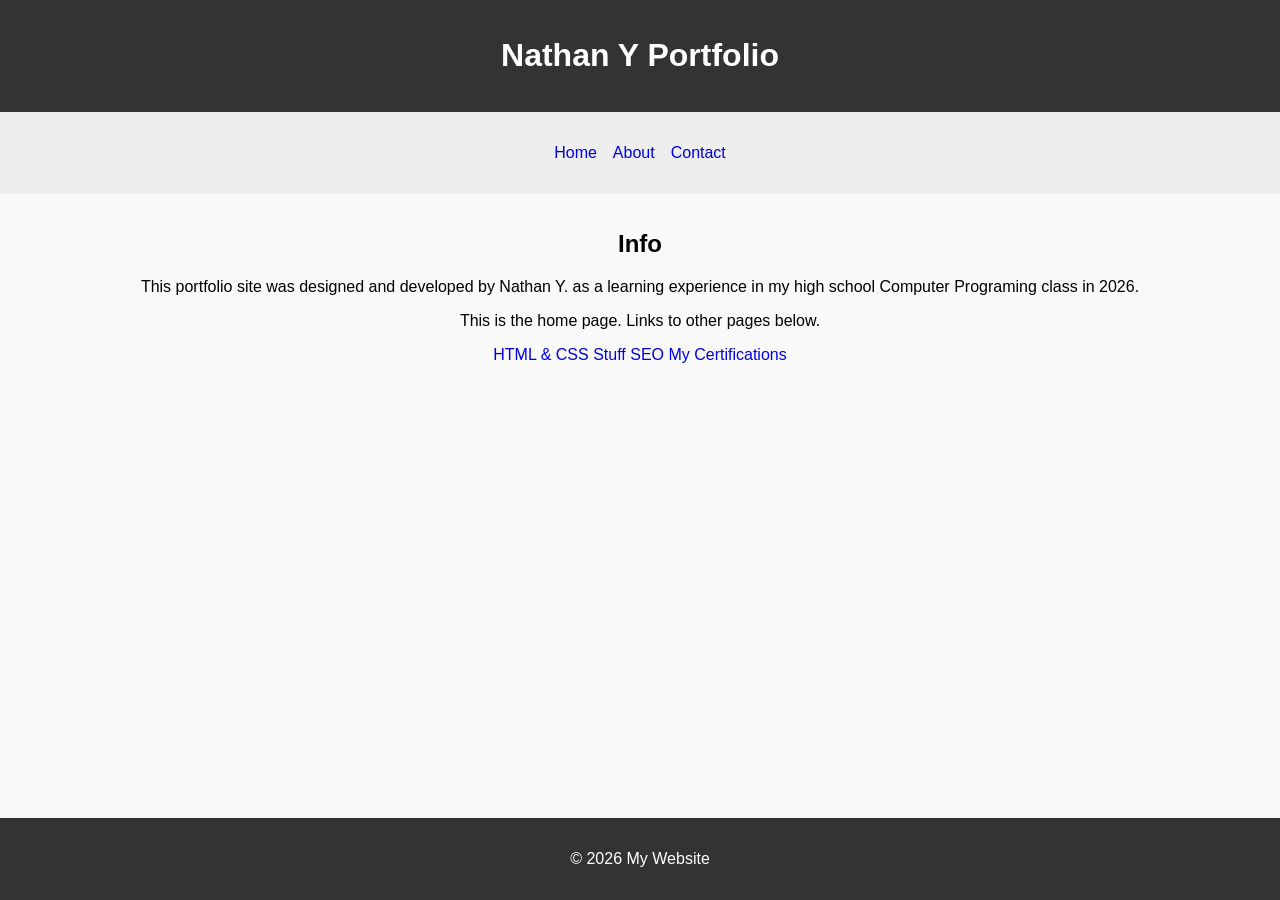
==== index.html @ 08422226 "Add files via upload" ====
<!DOCTYPE html>
<html lang="en">
<head>
    <meta charset="UTF-8">
    <meta name="viewport" content="width=device-width, initial-scale=1.0">
    <title>Nathan Y. Portfolio</title>
    <link rel="stylesheet" href="stylesheet.css">
    <meta name="keywords" content="portfolio, html, css, programming">
</head>
<body>
    <header class="banner">
        <h1>Nathan Y Portfolio</h1>
    </header>
    <nav class="navigation">
        <ul>
            <li><a href="#">Home</a></li>
            <li><a href="#">About</a></li>
            <li><a href="#">Contact</a></li>
        </ul>
    </nav>
    <main class="content">
        <h2>Info</h2>
        <p>This portfolio site was designed and developed by Nathan Y. as a learning experience in my high school Computer Programing class in 2026.</p>
	<p>This is the home page. Links to other pages below.</p>
	<a href="HTMLandCSSstuff.html" target="_blank">HTML & CSS Stuff</a>
	<a href="SEO.html" target="_blank">SEO</a>
	<a href="Certifications.html" target="_blank">My Certifications</a>
	
    </main>
    <footer class="footer">
        <p>&copy; 2026 My Website</p>
    </footer>
</body>
</html>
---- stylesheet.css ----
body {
    display: flex;
    flex-direction: column; /* Stacks children vertically */
    min-height: 100vh; /* Ensures the footer stays at the bottom */
    margin: 0;
    font-family: sans-serif;
}

header, nav, main, footer {
    padding: 1rem;
    text-align: center;
}

header {
    background-color: #333;
    color: white;
}

nav {
    background-color: #eee;
}

nav ul {
    list-style: none;
    padding: 0;
    display: flex; /* Aligns nav items horizontally */
    justify-content: center;
    gap: 1rem; /* Adds space between links */
}

main {
    flex-grow: 1; /* Makes the content area expand to fill available space */
    background-color: #f9f9f9;
}

footer {
    background-color: #333;
    color: white;
}

a {
text-decoration: none;
}

a:visited {
	color: green;
}

a:hover {
    background-color: yellow;
    color: blue;
    text-decoration: underline;
}

a:active {
	background-color: orange;
	color: maroon;
}
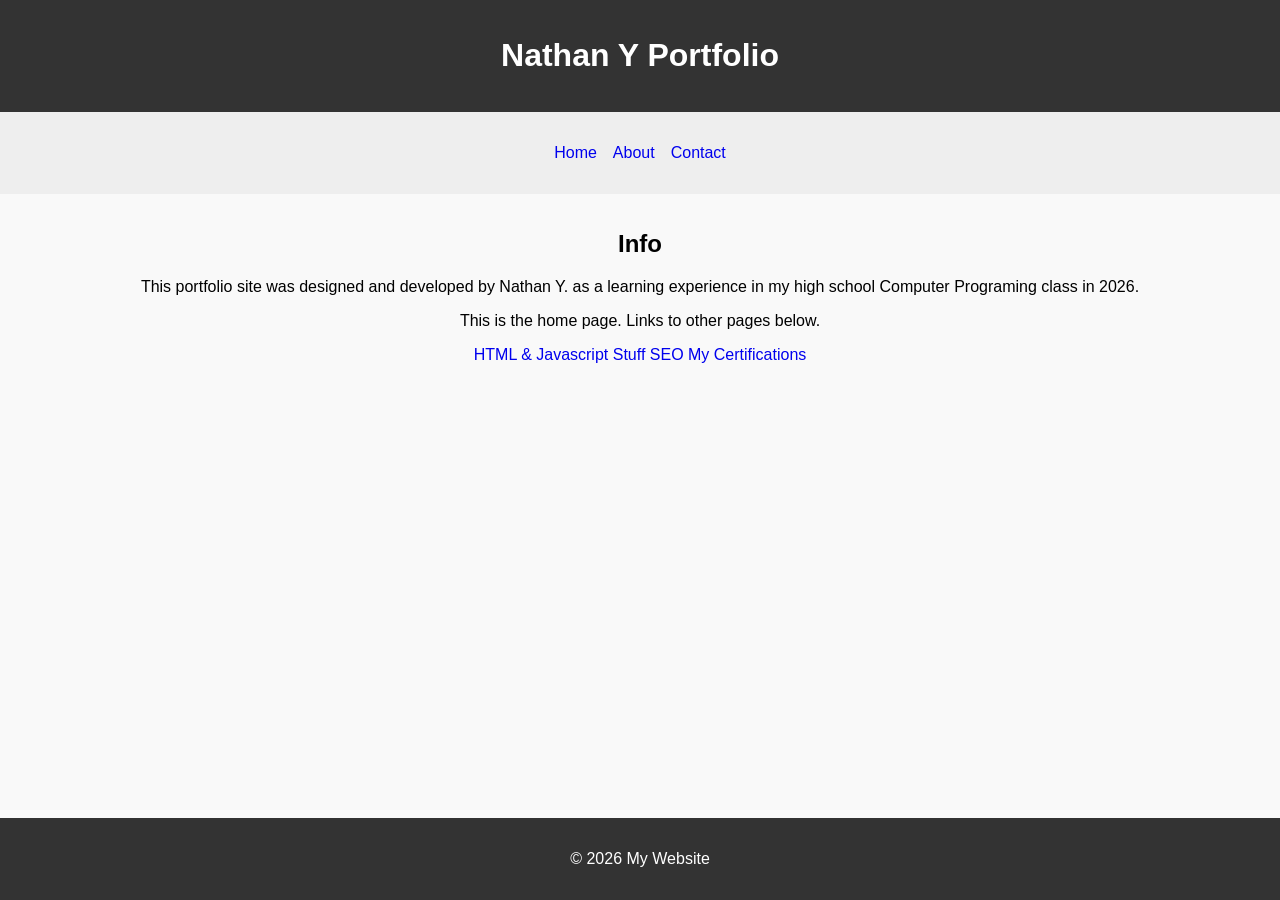
==== commit c50bbcef: "Update index.html" ====
--- a/index.html
+++ b/index.html
@@ -5,7 +5,7 @@
     <meta name="viewport" content="width=device-width, initial-scale=1.0">
     <title>Nathan Y. Portfolio</title>
     <link rel="stylesheet" href="stylesheet.css">
-    <meta name="keywords" content="portfolio, html, css, programming">
+    <meta name="keywords" content="portfolio, html, css, programming, career">
 </head>
 <body>
     <header class="banner">
@@ -22,7 +22,7 @@
         <h2>Info</h2>
         <p>This portfolio site was designed and developed by Nathan Y. as a learning experience in my high school Computer Programing class in 2026.</p>
 	<p>This is the home page. Links to other pages below.</p>
-	<a href="HTMLandCSSstuff.html" target="_blank">HTML & CSS Stuff</a>
+	<a href="HTMLandCSSstuff.html" target="_blank">HTML & Javascript Stuff</a>
 	<a href="SEO.html" target="_blank">SEO</a>
 	<a href="Certifications.html" target="_blank">My Certifications</a>
 	
@@ -31,4 +31,5 @@
         <p>&copy; 2026 My Website</p>
     </footer>
 </body>
-</html>+
+</html>
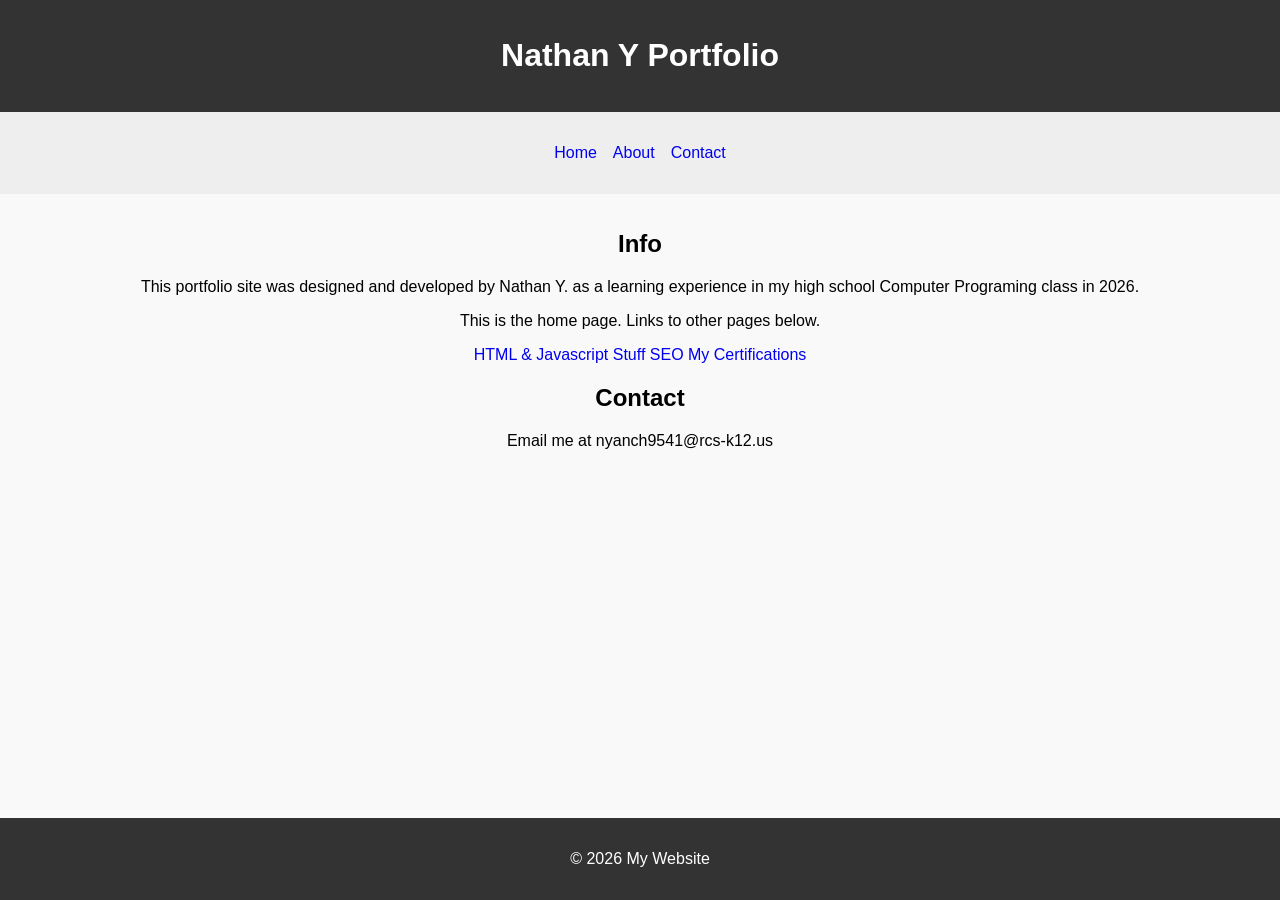
==== commit 34a16d5e: "Update index.html" ====
--- a/index.html
+++ b/index.html
@@ -22,9 +22,13 @@
         <h2>Info</h2>
         <p>This portfolio site was designed and developed by Nathan Y. as a learning experience in my high school Computer Programing class in 2026.</p>
 	<p>This is the home page. Links to other pages below.</p>
-	<a href="HTMLandCSSstuff.html" target="_blank">HTML & Javascript Stuff</a>
+	<a href="HTMLandJavascriptstuff.html" target="_blank">HTML & Javascript Stuff</a>
 	<a href="SEO.html" target="_blank">SEO</a>
 	<a href="Certifications.html" target="_blank">My Certifications</a>
+	<div id="Contact">
+		<h2>Contact</h2>
+		<P>Email me at nyanch9541@rcs-k12.us</P>
+	</div>
 	
     </main>
     <footer class="footer">
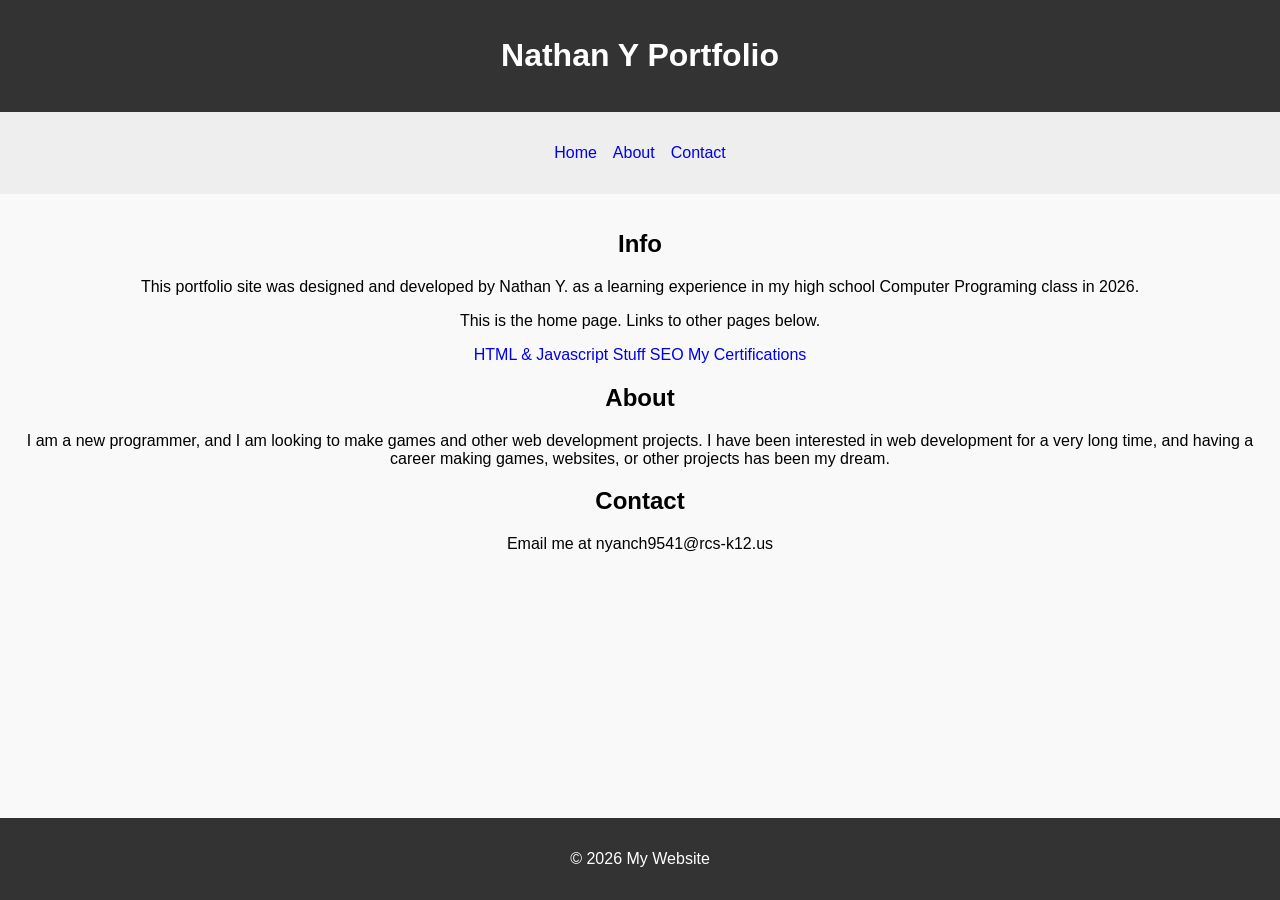
==== commit b32b094e: "Update index.html" ====
--- a/index.html
+++ b/index.html
@@ -25,10 +25,15 @@
 	<a href="HTMLandJavascriptstuff.html" target="_blank">HTML & Javascript Stuff</a>
 	<a href="SEO.html" target="_blank">SEO</a>
 	<a href="Certifications.html" target="_blank">My Certifications</a>
+	<div id="About">
+		<h2>About</h2>
+		<P>I am a new programmer, and I am looking to make games and other web development projects. I have been interested in web development for a very long time, and having a career making games, websites, or other projects has been my dream.</P>
+	</div>
 	<div id="Contact">
 		<h2>Contact</h2>
 		<P>Email me at nyanch9541@rcs-k12.us</P>
 	</div>
+
 	
     </main>
     <footer class="footer">
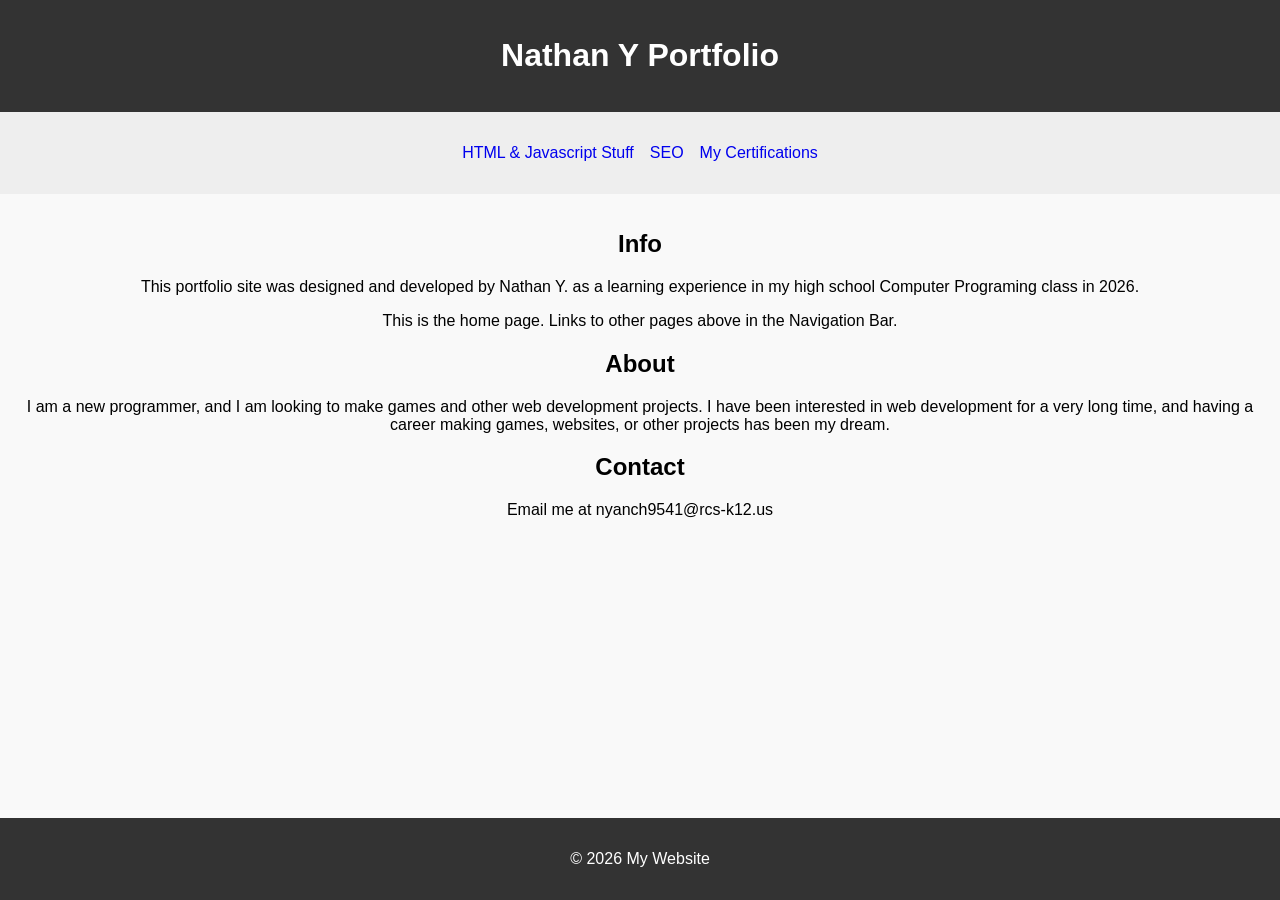
==== commit 48e433ed: "Update index.html" ====
--- a/index.html
+++ b/index.html
@@ -13,18 +13,15 @@
     </header>
     <nav class="navigation">
         <ul>
-            <li><a href="#">Home</a></li>
-            <li><a href="#">About</a></li>
-            <li><a href="#">Contact</a></li>
+			<a href="HTMLandJavascriptstuff.html" target="_blank">HTML & Javascript Stuff</a>
+			<a href="SEO.html" target="_blank">SEO</a>
+			<a href="Certifications.html" target="_blank">My Certifications</a>
         </ul>
     </nav>
     <main class="content">
         <h2>Info</h2>
         <p>This portfolio site was designed and developed by Nathan Y. as a learning experience in my high school Computer Programing class in 2026.</p>
-	<p>This is the home page. Links to other pages below.</p>
-	<a href="HTMLandJavascriptstuff.html" target="_blank">HTML & Javascript Stuff</a>
-	<a href="SEO.html" target="_blank">SEO</a>
-	<a href="Certifications.html" target="_blank">My Certifications</a>
+	<p>This is the home page. Links to other pages above in the Navigation Bar.</p>
 	<div id="About">
 		<h2>About</h2>
 		<P>I am a new programmer, and I am looking to make games and other web development projects. I have been interested in web development for a very long time, and having a career making games, websites, or other projects has been my dream.</P>
